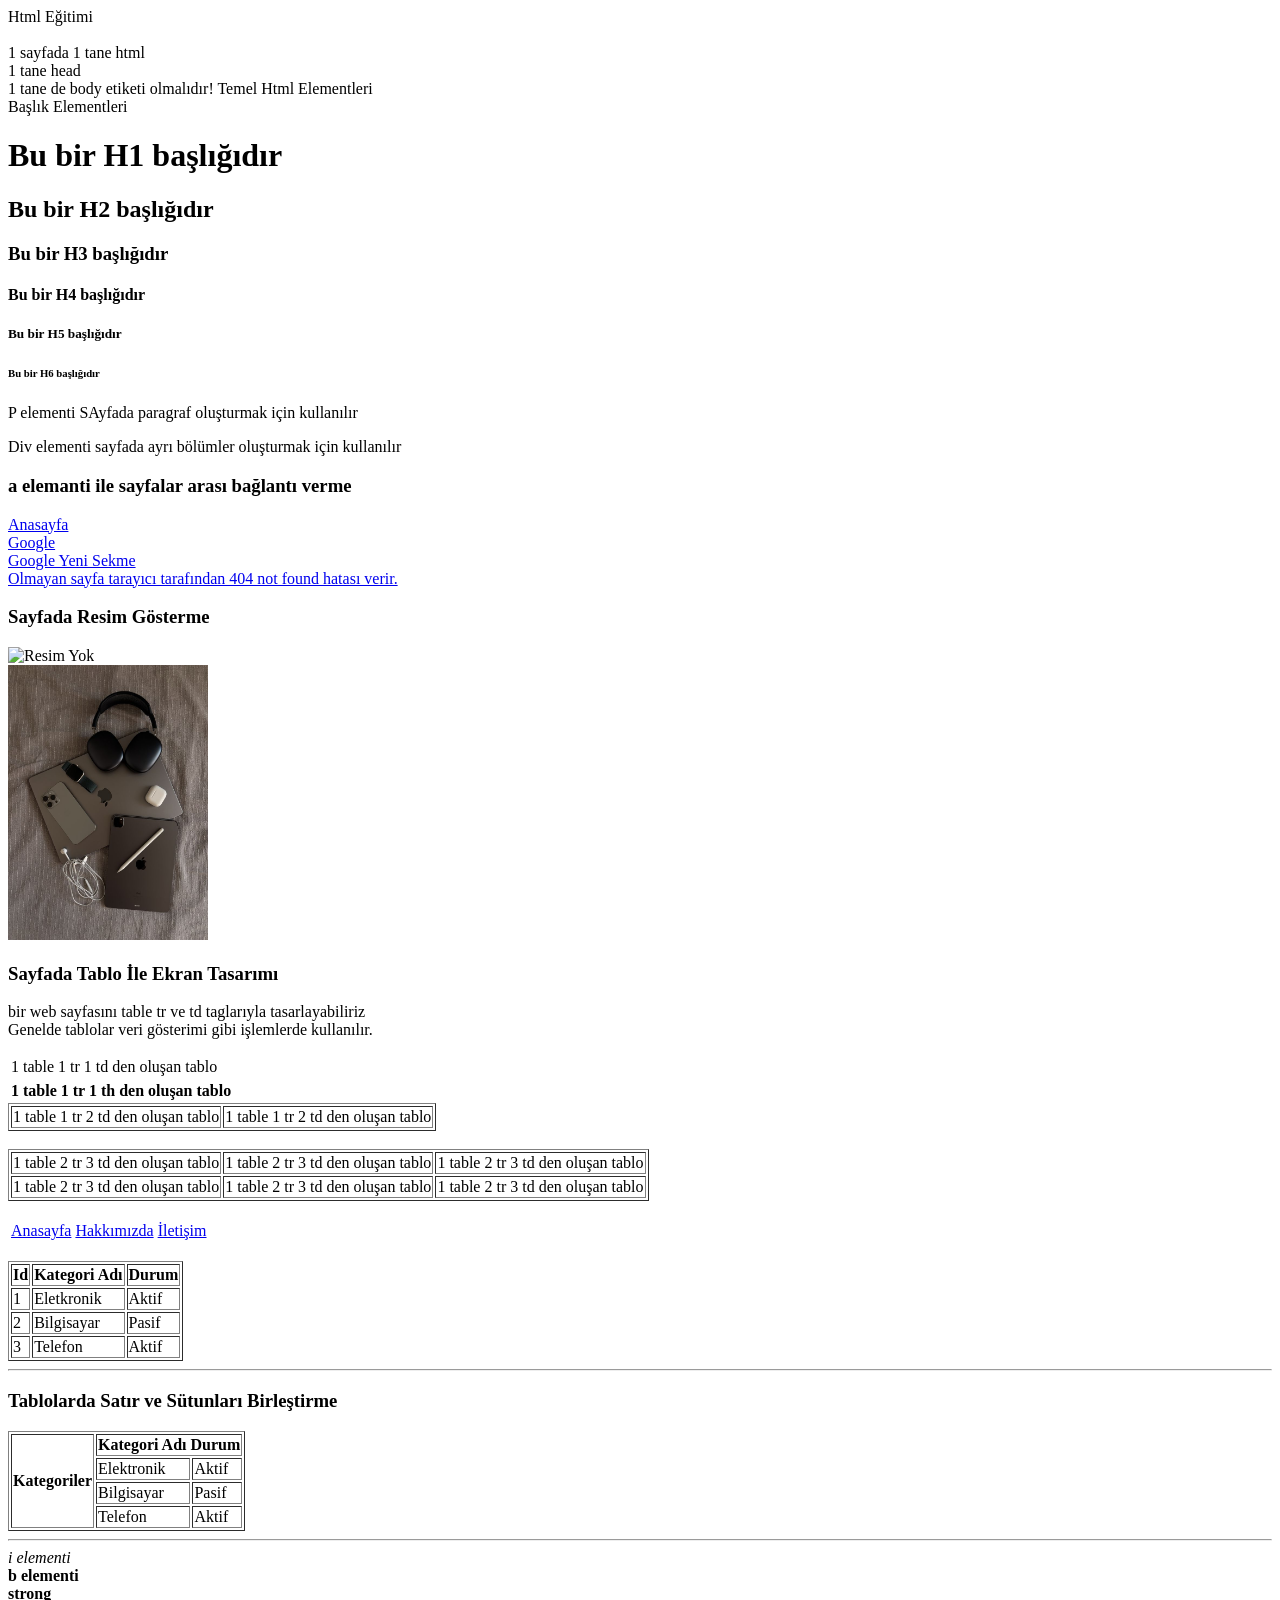
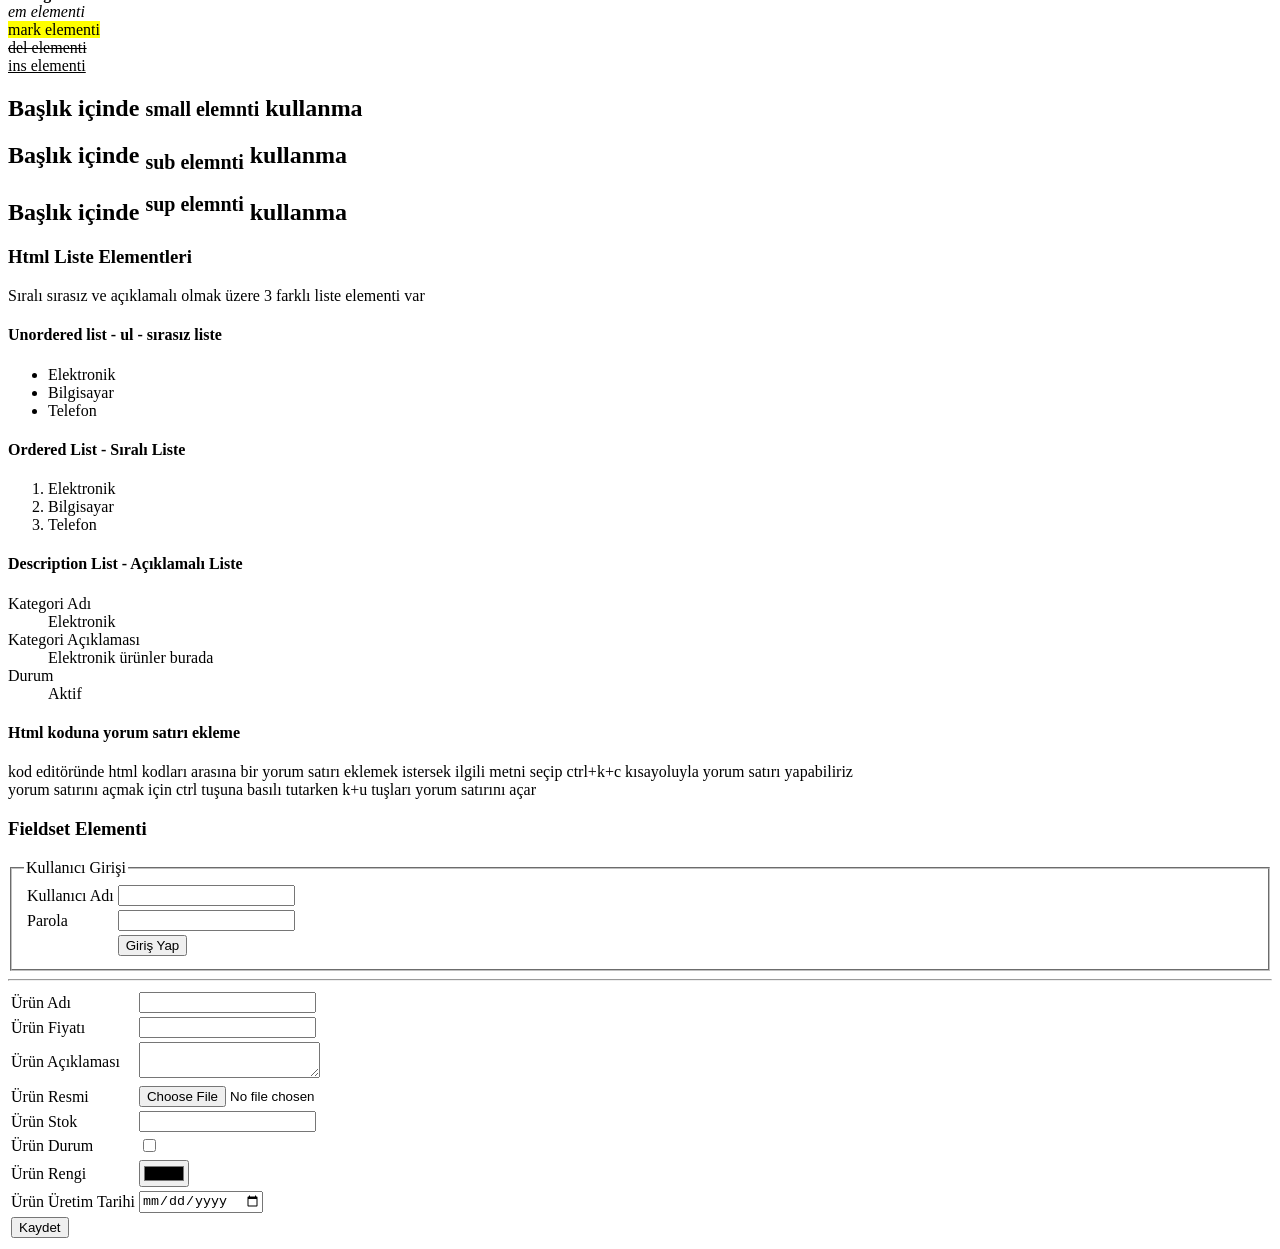
==== WebEgitimi/index.html @ 262bc7bc "html giriş" ====
﻿<!DOCTYPE html>
<html>
<head>
    <meta charset="utf-8" />
    <title>Html Eğitimi</title>
</head>
<body>
    Html Eğitimi
    <br />
    <br />
    1 sayfada 1 tane html <br />
    1 tane head <br />
    1 tane de body etiketi olmalıdır!
    Temel Html Elementleri
    <br />
    Başlık Elementleri
    <h1>Bu bir H1 başlığıdır</h1>
    <h2>Bu bir H2 başlığıdır</h2>
    <h3>Bu bir H3 başlığıdır</h3>
    <h4>Bu bir H4 başlığıdır</h4>
    <h5>Bu bir H5 başlığıdır</h5>
    <h6>Bu bir H6 başlığıdır</h6>
    <p>P elementi SAyfada paragraf oluşturmak için kullanılır</p>
    <div>Div elementi sayfada ayrı bölümler oluşturmak için kullanılır</div>
    <h3>a elemanti ile sayfalar arası bağlantı verme</h3>
    <a href="index">Anasayfa</a>
    <br />
    <a href="https://www.google.com/search?q=google&oq=g&gs_lcrp=EgZjaHJvbWUqDAgAECMYJxiABBiKBTIMCAAQIxgnGIAEGIoFMhgIARAuGEMYgwEYxwEYsQMY0QMYgAQYigUyDggCEEUYORhDGIAEGIoFMgYIAxBFGDsyBggEEEUYPDIGCAUQRRg9MgYIBhBFGDwyBggHEEUYPNIBBzc5N2owajeoAgCwAgA&sourceid=chrome&ie=UTF-8">Google</a>
    <br />
    <a href="https://www.google.com/search?q=google&oq=g&gs_lcrp=EgZjaHJvbWUqDAgAECMYJxiABBiKBTIMCAAQIxgnGIAEGIoFMhgIARAuGEMYgwEYxwEYsQMY0QMYgAQYigUyDggCEEUYORhDGIAEGIoFMgYIAxBFGDsyBggEEEUYPDIGCAUQRRg9MgYIBhBFGDwyBggHEEUYPNIBBzc5N2owajeoAgCwAgA&sourceid=chrome&ie=UTF-8" target="_blank">Google Yeni Sekme</a>
    <br />
    <a href="olmayansayfa.html">Olmayan sayfa tarayıcı tarafından 404 not found hatası verir.</a>
    <h3>Sayfada Resim Gösterme</h3>
    <img src="#" alt="Resim Yok" />
    <br />
    <img src="Resimler/323a4fea0f73736d848ad3387b15d2da.jpg" title="Resim Açıklaması" width="200" height="275" />

    <h3>Sayfada Tablo İle Ekran Tasarımı</h3>
    <p>
        bir web sayfasını table tr ve td taglarıyla tasarlayabiliriz
        <br />
        Genelde tablolar veri gösterimi gibi işlemlerde kullanılır.
    </p>
    <table>
        <tr>
            <td>
                1 table 1 tr 1 td den oluşan tablo
            </td>
        </tr>
    </table>
    <table>
        <tr>
            <th>
                1 table 1 tr 1 th den oluşan tablo
            </th>
        </tr>
    </table>

    <table border="1">
        <tr>
            <td>
                1 table 1 tr 2 td den oluşan tablo
            </td>
            <td>
                1 table 1 tr 2 td den oluşan tablo
            </td>
        </tr>
    </table>
    <br />
    <table border="1">
        <tr>
            <td>
                1 table 2 tr 3 td den oluşan tablo
            </td>
            <td>
                1 table 2 tr 3 td den oluşan tablo
            </td>
            <td>
                1 table 2 tr 3 td den oluşan tablo
            </td>
        </tr>
        <tr>
            <td>
                1 table 2 tr 3 td den oluşan tablo
            </td>
            <td>
                1 table 2 tr 3 td den oluşan tablo
            </td>
            <td>
                1 table 2 tr 3 td den oluşan tablo
            </td>
        </tr>
    </table>

    <br />

    <table>
        <tr>
            <td>
                <a href="index.html">Anasayfa</a>
            </td>
            <td>
                <a href="hakkimizda.html">Hakkımızda</a>
            </td>
            <td>
                <a href="#">İletişim</a>
            </td>
        </tr>
    </table>

    <br />

    <table border="1">
        <tr>
            <th>Id</th>
            <th>Kategori Adı</th>
            <th>Durum</th>
        </tr>
        <tr>
            <td>1</td>
            <td>Eletkronik</td>
            <td>Aktif</td>
        </tr>
        <tr>
            <td>2</td>
            <td>Bilgisayar</td>
            <td>Pasif</td>
        </tr>
        <tr>
            <td>3</td>
            <td>Telefon</td>
            <td>Aktif</td>
        </tr>
    </table>

    <hr />
    <h3>Tablolarda Satır ve Sütunları Birleştirme</h3>
    <table border="1">
        <tr>
            <th rowspan="4">Kategoriler</th>
            <th colspan="2">Kategori Adı Durum</th>
        </tr>
        <tr>
            <td>Elektronik</td>
            <td>Aktif</td>
        </tr>
        <tr>
            <td>Bilgisayar</td>
            <td>Pasif</td>
        </tr>
        <tr>
            <td>Telefon</td>
            <td>Aktif</td>
        </tr>
    </table>

    <hr />

    <i>i elementi</i>
    <br />
    <b>b elementi</b>
    <br />
    <strong>strong</strong>
    <br />
    <em>em elementi</em>
    <br />
    <mark>mark elementi</mark>
    <br />
    <del>del elementi</del>
    <br />
    <ins>ins elementi</ins>

    <h2>Başlık içinde <small>small elemnti</small> kullanma</h2>
    <h2>Başlık içinde <sub>sub elemnti</sub> kullanma</h2>
    <h2>Başlık içinde <sup>sup elemnti</sup> kullanma</h2>

    <h3>
        Html Liste Elementleri
    </h3>
    <p>
        Sıralı sırasız ve açıklamalı olmak üzere 3 farklı liste elementi var
    </p>
    <h4>Unordered list - ul - sırasız liste</h4>
    <ul>
        <li>Elektronik</li>
        <li>Bilgisayar</li>
        <li>Telefon</li>
    </ul>

    <h4>Ordered List - Sıralı Liste</h4>
    <ol>
        <li>Elektronik</li>
        <li>Bilgisayar</li>
        <li>Telefon</li>
    </ol>

    <h4>Description List - Açıklamalı Liste</h4>
    <dl>
        <dt>Kategori Adı</dt>
        <dd>Elektronik</dd>
        <dt>Kategori Açıklaması</dt>
        <dd>Elektronik ürünler burada</dd>
        <dt>Durum</dt>
        <dd>Aktif</dd>
    </dl>

    <h4>Html koduna yorum satırı ekleme</h4>
    <p>
        kod editöründe html kodları arasına bir yorum satırı eklemek istersek ilgili metni seçip ctrl+k+c kısayoluyla yorum satırı yapabiliriz
        <br />
        yorum satırını açmak için ctrl tuşuna basılı tutarken k+u tuşları yorum satırını açar
    </p>
     <!--Burası yorum alanı kod bitişi--> 

    <h3>Fieldset Elementi</h3>
    <fieldset>
        <legend>
            Kullanıcı Girişi
        </legend>
        <form>
            <table>
                <tr>
                    <td>Kullanıcı Adı</td>
                    <td>
                        <input type="text" value="" />
                    </td>
                </tr>
                <tr>
                    <td>Parola</td>
                    <td>
                        <input type="password" value="" />
                    </td>
                </tr>
                <tr>
                    <td></td>
                    <td>
                        <input type="submit"  value="Giriş Yap" />
                    </td>
                </tr>
            </table>
        </form>
    </fieldset>

    <hr />

    <form action="index.html" method="get">
        <table>
            <tr>
                <td>Ürün Adı</td>
                <td>
                    <input type="text" value="" />
                </td>
            </tr>
            <tr>
                <td>Ürün Fiyatı</td>
                <td>
                    <input type="text" value="" />
                </td>
            </tr>
            <tr>
                <td>Ürün Açıklaması</td>
                <td>
                    <textarea></textarea>
                </td>
            </tr>
            <tr>
                <td>Ürün Resmi</td>
                <td>
                    <input type="file" name="urunresmi"  />
                </td>
            </tr>
            <tr>
                <td>Ürün Stok</td>
                <td><input type="number" name="stok"  /></td>
            </tr>
            <tr>
                <td>Ürün Durum</td>
                <td><input type="checkbox" name="cbDurum"  /></td>
            </tr>
            <tr>
                <td>Ürün Rengi</td>
                <td><input type="color" name="cbRenk"  /></td>
            </tr>
            <tr>
                <td>Ürün Üretim Tarihi</td>
                <td><input type="date" name="dtTaih"  /></td>
            </tr>
                <td>
                    <input type="submit" value="Kaydet" />
                </td>
            </tr>
        </table>
    </form>

</body>
</html>
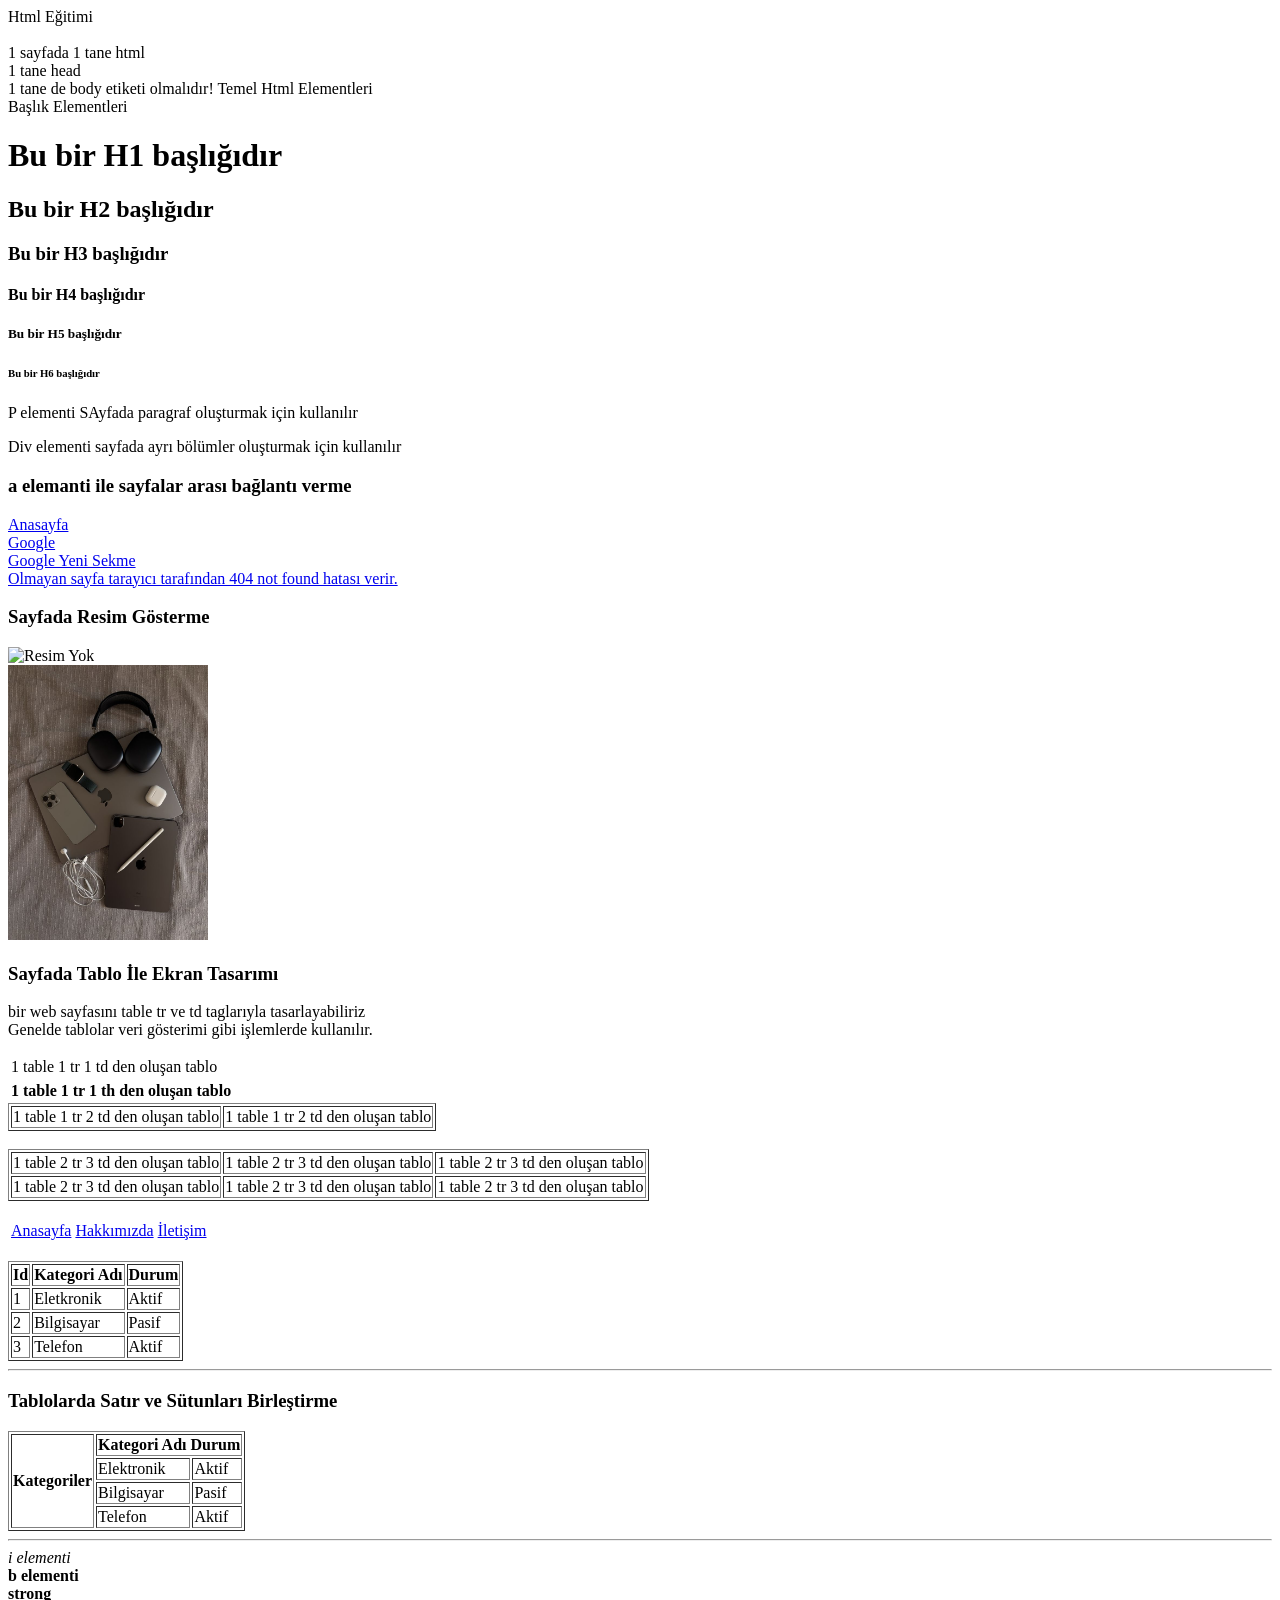
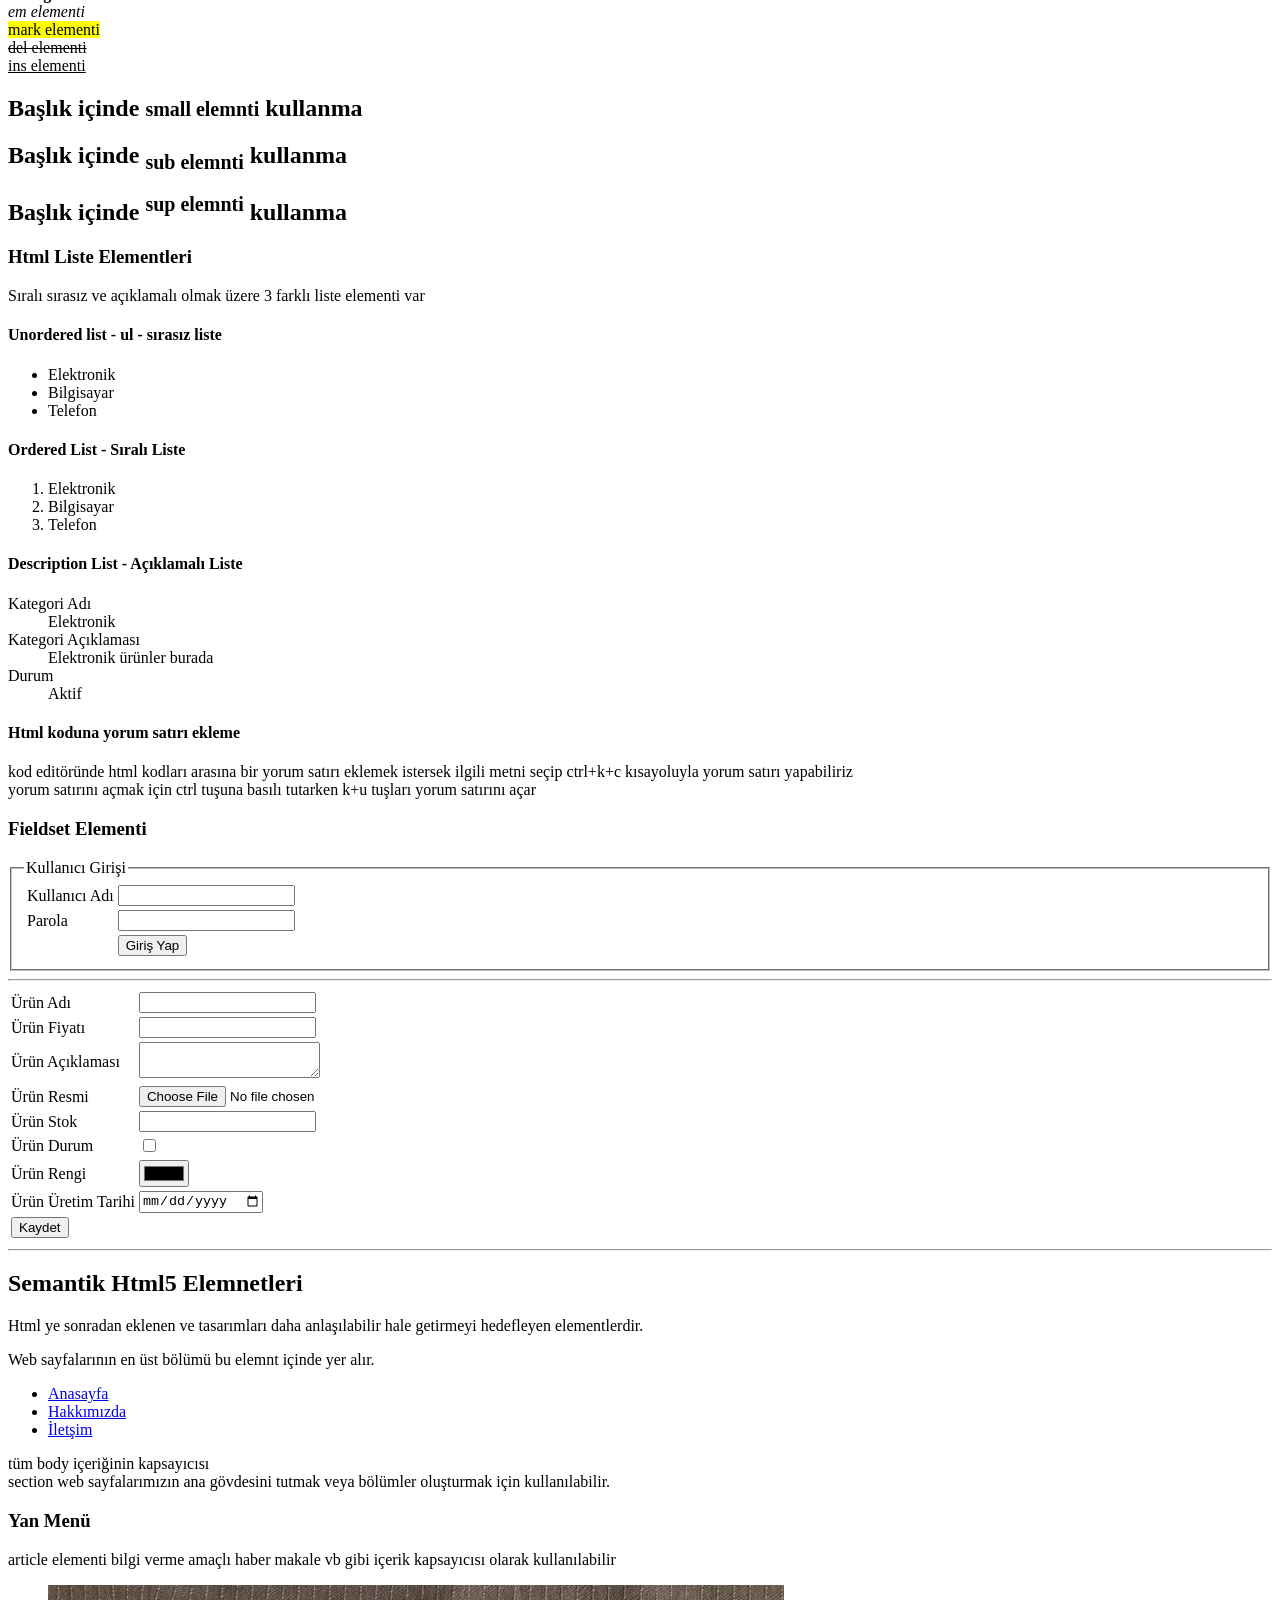
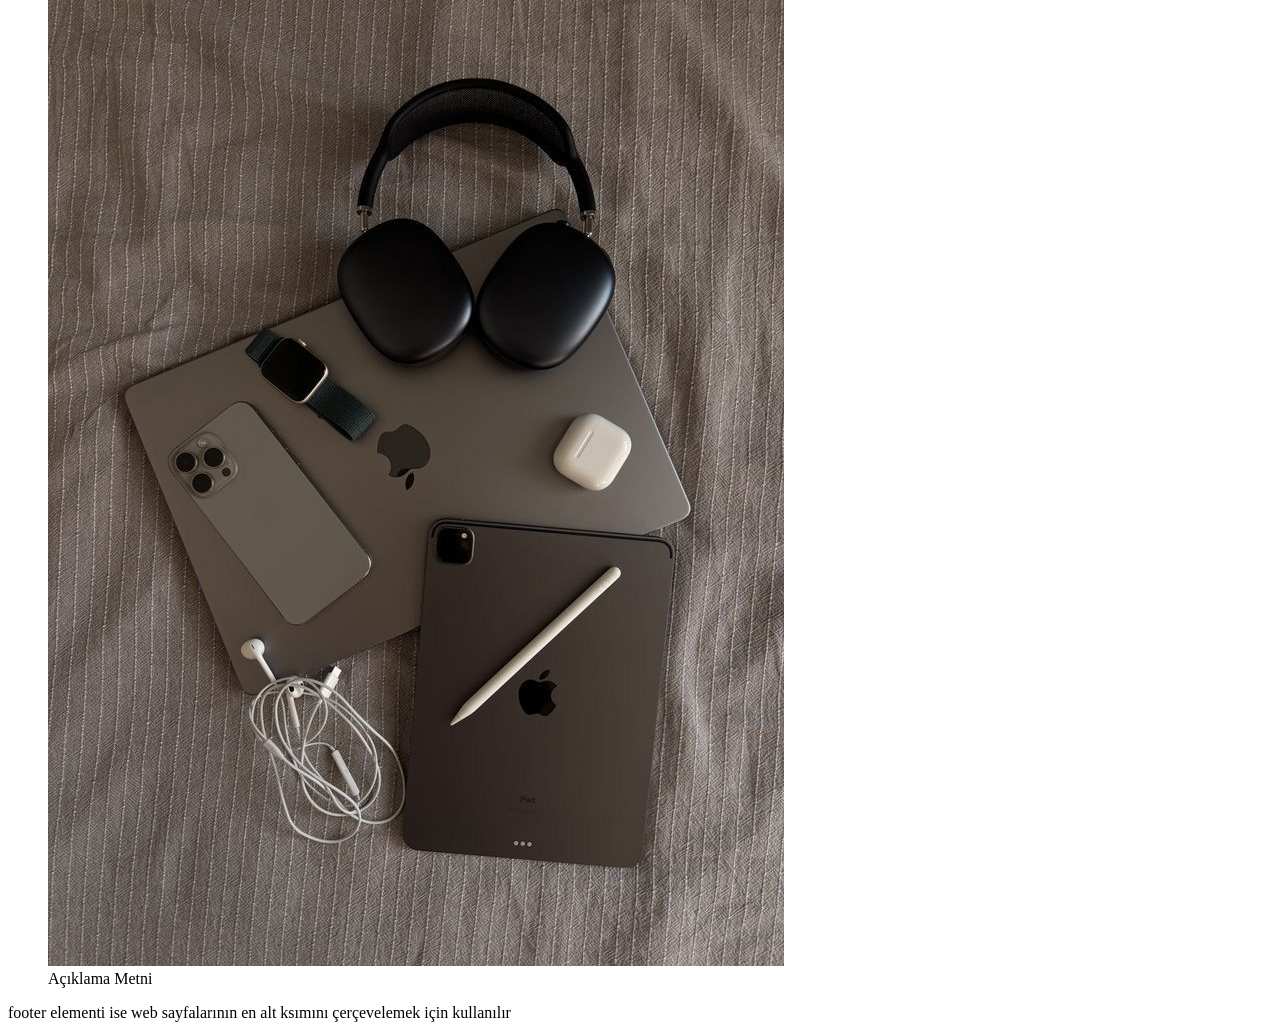
==== commit 2a0f4868: "html + css 12.03.2026" ====
--- a/WebEgitimi/index.html
+++ b/WebEgitimi/index.html
@@ -210,7 +210,7 @@
         <br />
         yorum satırını açmak için ctrl tuşuna basılı tutarken k+u tuşları yorum satırını açar
     </p>
-     <!--Burası yorum alanı kod bitişi--> 
+    <!--Burası yorum alanı kod bitişi-->
 
     <h3>Fieldset Elementi</h3>
     <fieldset>
@@ -234,7 +234,7 @@
                 <tr>
                     <td></td>
                     <td>
-                        <input type="submit"  value="Giriş Yap" />
+                        <input type="submit" value="Giriş Yap" />
                     </td>
                 </tr>
             </table>
@@ -266,31 +266,71 @@
             <tr>
                 <td>Ürün Resmi</td>
                 <td>
-                    <input type="file" name="urunresmi"  />
+                    <input type="file" name="urunresmi" />
                 </td>
             </tr>
             <tr>
                 <td>Ürün Stok</td>
-                <td><input type="number" name="stok"  /></td>
+                <td><input type="number" name="stok" /></td>
             </tr>
             <tr>
                 <td>Ürün Durum</td>
-                <td><input type="checkbox" name="cbDurum"  /></td>
+                <td><input type="checkbox" name="cbDurum" /></td>
             </tr>
             <tr>
                 <td>Ürün Rengi</td>
-                <td><input type="color" name="cbRenk"  /></td>
+                <td><input type="color" name="cbRenk" /></td>
             </tr>
             <tr>
                 <td>Ürün Üretim Tarihi</td>
-                <td><input type="date" name="dtTaih"  /></td>
-            </tr>
-                <td>
-                    <input type="submit" value="Kaydet" />
-                </td>
+                <td><input type="date" name="dtTarih" /></td>
+            </tr>
+            <td>
+                <input type="submit" value="Kaydet" />
+            </td>
             </tr>
         </table>
     </form>
 
+    <hr />
+    <h2>Semantik Html5 Elemnetleri</h2>
+    <p>
+        Html ye sonradan eklenen ve tasarımları daha anlaşılabilir hale getirmeyi hedefleyen elementlerdir.
+    </p>
+    <header>
+        Web sayfalarının en üst bölümü bu elemnt içinde yer alır.
+        <nav>
+            <ul>
+                <li>
+                    <a href="#">Anasayfa</a>
+                </li>
+                <li>
+                    <a href="#">Hakkımızda</a>
+                </li>
+                <li>
+                    <a href="#">İletşim</a>
+                </li>
+            </ul>
+        </nav>
+    </header>
+    <main>
+        tüm body içeriğinin kapsayıcısı
+    </main>
+    <section>
+        section web sayfalarımızın ana gövdesini tutmak veya bölümler oluşturmak için kullanılabilir.
+        <aside>
+            <h3>Yan Menü</h3>
+        </aside>
+    </section>
+    <article>
+        article elementi bilgi verme amaçlı haber makale vb gibi içerik kapsayıcısı olarak kullanılabilir
+    </article>
+    <figure>
+        <img src="Resimler/323a4fea0f73736d848ad3387b15d2da.jpg" alt="" />
+        <figcaption>Açıklama Metni</figcaption>
+    </figure>
+    <footer>
+        footer elementi ise web sayfalarının en alt ksımını çerçevelemek için kullanılır
+    </footer>
 </body>
 </html>
